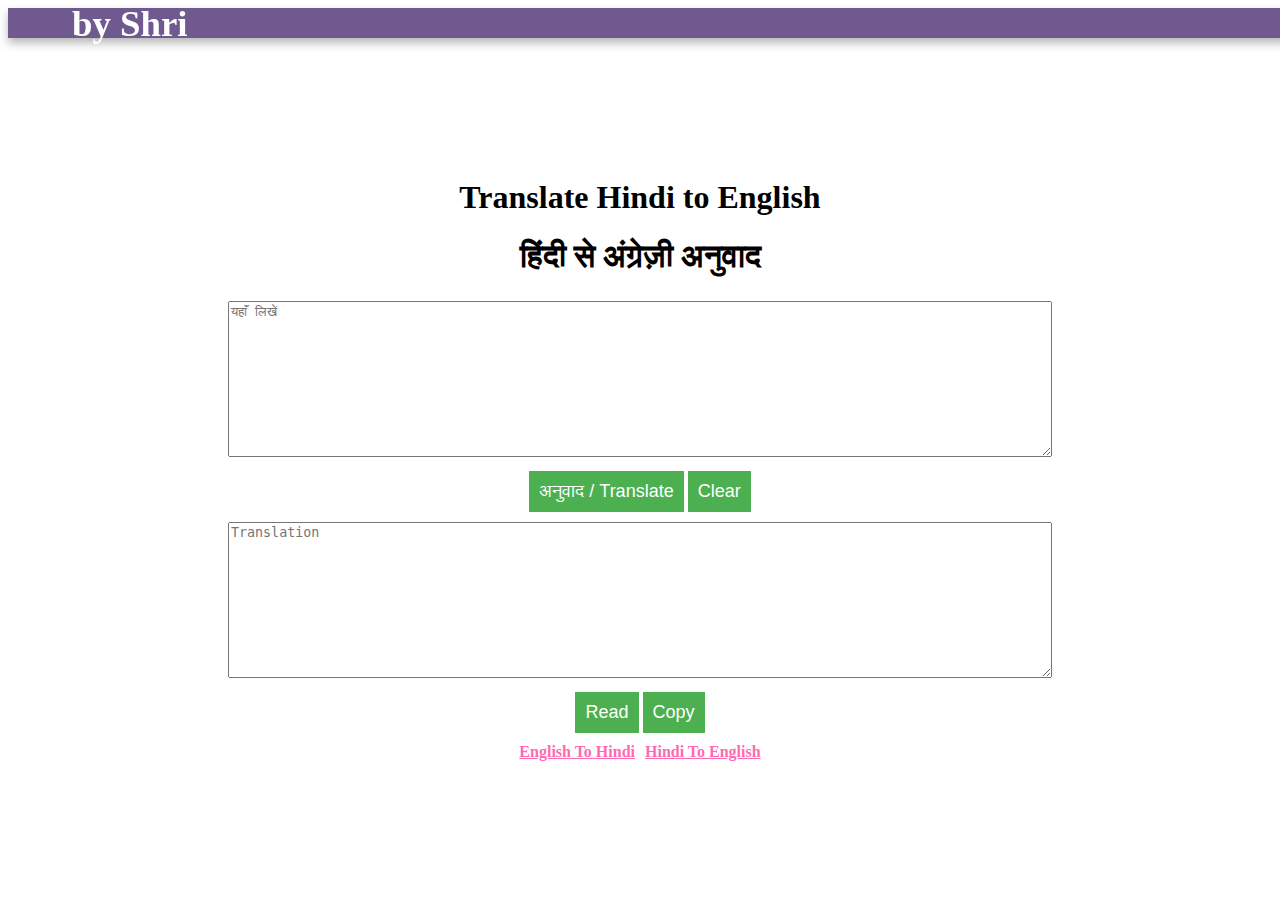
==== index.html @ f9fd670c "Update index.html" ====
<!DOCTYPE html>
<html lang="en">
<head>
  <meta charset="UTF-8" />
    <title>Hindi To English Translation</title>
  <meta name="viewport" content="width=device-width,initial-scale=1" />
  <meta name="description" content="hindi-to-english-translation" />
  <link rel="stylesheet" type="text/css" href="./css/style.css" />
   <link rel="stylesheet" type="text/css" href="./css/toastr.min.css" />
  <link rel="icon" href="favicon.png">
  <script async src="https://pagead2.googlesyndication.com/pagead/js/adsbygoogle.js?client=ca-pub-7355299670007391"
     crossorigin="anonymous"></script>
  <script async src="https://www.googletagmanager.com/gtag/js?id=G-0LNX21BLG1"></script>
  <script src="https://ajax.googleapis.com/ajax/libs/jquery/3.6.3/jquery.min.js"></script>
  
  <script>
    window.dataLayer = window.dataLayer || [];
    function gtag(){dataLayer.push(arguments);}
    gtag('js', new Date());
  
    gtag('config', 'G-0LNX21BLG1');
  </script>




      <script>

// Prevent forms from submitting.
function preventFormSubmit() {
        var forms = document.querySelectorAll('form');
        for (var i = 0; i < forms.length; i++) {
          forms[i].addEventListener('submit', function(event) {
            event.preventDefault();
          });
        }
      }
     // window.addEventListener('load', preventFormSubmit);


      function handleFormSubmit(formObject) {
        google.script.run.withSuccessHandler(onSuccess).translate(formObject);
      }

      function onSuccess(numUnread) {
        var div = document.getElementById('txtOutputLang');
        div.innerHTML =  numUnread;
      }

 
      </script>


<script type="text/javascript">

  //Disable right
  document.addEventListener("contextmenu", (e) => {
  e.preventDefault();
  }, false);

    document.addEventListener("keydown", (e) => {
    if ( e.keyCode==123) {
    e.stopPropagation();
    e.preventDefault();
    }
    });
    
     
    
      
</script>




</head>
<body>

  <nav class="navbar">
    <div class="navbar-container container">
        <input type="checkbox" name="" id="">
        <div class="hamburger-lines">
            <span class="line line1"></span>
            <span class="line line2"></span>
            <span class="line line3"></span>
        </div>
        <ul class="menu-items">
         <!-- <li><a href="#">Home</a></li>
            <li><a href="#">About</a></li>
            <li><a href="#">Category</a></li>
            <li><a href="#">Menu</a></li>
            <li><a href="#">Testimonial</a></li>
            <li><a href="#">Contact</a></li>-->  
        </ul>
         <h1 class="logo">by Shri</h1>
    </div>
</nav>

  
 

 <div style="height: 150px;">

  <script async src="https://pagead2.googlesyndication.com/pagead/js/adsbygoogle.js?client=ca-pub-7355299670007391"
   crossorigin="anonymous"></script>
<!-- header -->
<ins class="adsbygoogle"
   style="display:block"
   data-ad-client="ca-pub-7355299670007391"
   data-ad-slot="7062294260"
   data-ad-format="auto"
   data-full-width-responsive="true"></ins>
<script>
   (adsbygoogle = window.adsbygoogle || []).push({});
</script>

</div>
  
  <div style="text-align: center;">
  <h1>Translate Hindi to English </h1>
  <h1>हिंदी से अंग्रेज़ी अनुवाद </h1>
  
</div>

<form id="myForm" ></form>

  <table cellspacing="0" cellpadding="5" align="center">

    <tr style="display: none;">

      <td>
        <select id="ddlSrcLang" name="source_lang">
          <option value="hi">Hindi</option>
          <option value="auto">Auto Detect</option>
          <option value="en">English</option>
         </select>

         <select id="ddlTargetLang" name="target_lang">
          <option value="en">English</option>
          <option value="hi">Hindi</option>
         </select>

      </td>

     <!-- <td>
        <select id="ddlTargetLang" name="target_lang">
          <option value="en">English</option>
          <option value="hi">Hindi</option>
         </select>
      </td> -->
    </tr>



    <tr >
      
       <td rowspan="0" style="width: 40%;">
      
        <script async src="https://pagead2.googlesyndication.com/pagead/js/adsbygoogle.js?client=ca-pub-7355299670007391"
        crossorigin="anonymous"></script>
   <!-- VerticalLeft -->
   <ins class="adsbygoogle"
        style="display:block"
        data-ad-client="ca-pub-7355299670007391"
        data-ad-slot="2164356651"
        data-ad-format="auto"
        data-full-width-responsive="true"></ins>
   <script>
        (adsbygoogle = window.adsbygoogle || []).push({});
   </script>
      
      
      </td>
      
      
      <td><textarea id="txtInputLang" 
        rows="10" cols="100" placeholder="यहाँ लिखें"></textarea>
      </td>
      
       <td rowspan="0" style="width: 40%;">
      
        <script async src="https://pagead2.googlesyndication.com/pagead/js/adsbygoogle.js?client=ca-pub-7355299670007391"
        crossorigin="anonymous"></script>
   <!-- VerticalLeft -->
   <ins class="adsbygoogle"
        style="display:block"
        data-ad-client="ca-pub-7355299670007391"
        data-ad-slot="2164356651"
        data-ad-format="auto"
        data-full-width-responsive="true"></ins>
   <script>
        (adsbygoogle = window.adsbygoogle || []).push({});
   </script>

      
      </td>
     
    </tr>


      <!-- Translate  & clear Button -->
    <tr >
      
      <td style="text-align: center;">
       <!--  <input type="submit" value="Translate re">-->
        <button id="btnTranslate" class="button" value="Submit" type="button">अनुवाद / Translate</button>
        <button id="btnClear" class="button" type="button">Clear</button>
      </td>
     
    </tr>

         <!-- Translate Test -->

         <tr>
          <td><textarea  id="txtOutputLang" 
            rows="10" cols="100" placeholder="Translation"></textarea></td>

         </tr>

          <!-- Copy & Read  -->

          <tr>
            <td style="text-align: center;">
              <button class="button" id="speak-button">Read</button>
              <button class="button"  onclick="copyText()" id="btCopy">Copy</button>
      
            </td>
          </tr>



  </table>



   <!-- Links table -->
   <table cellspacing="0" cellpadding="5" align="center">
     <tr>

      <td>
        <b><a href="english-to-hindi-translation.htm" target="_self">English To Hindi</a></b>
      </td>

      <td>
        <b><a href="hindi-to-english-translation.htm" target="_self">Hindi To English</a></b>
      </td>


     </tr>
   </table>


</form>

  <script>
  function togglemenu() {
    var x = document.getElementById("nav");
    if (x.className === "nav") {
      x.className += " nav--open";
    } else {
      x.className = "nav";
    }
    var element = document.getElementById("menu-toggle");
    element.classList.toggle("menu-toggle--open");
  }
  </script>
  <script src="./js/translate.js"></script>
  <script src="./js/talk.js"></script>
  <script src="./js/utilities.js"></script>
  <script src="./js/toastr.min.js"></script>
</body>
</html>
---- css/style.css ----
#text-to-speech {
    display: flex;
    flex-direction: column;
    align-items: center;
  }
  
  #text {
    width: 300px;
    height: 100px;
    padding: 10px;
    margin-bottom: 10px;
  }
  
  .button {
    padding: 10px;
    font-size: 18px;
    background-color: #4CAF50;
    color: white;
    border: none;
    cursor: pointer;
  }


  a {
    color: hotpink;
  }
 

.html{
    font-size: 62.5%;
}

.navbar input[type="checkbox"],
.navbar .hamburger-lines{
    display: none;
}

.container{
    max-width: 1200px;
    width: 90%;
    margin: auto;
}

.navbar{
    box-shadow: 0px 5px 10px 0px #aaa;
    position: fixed;
    width: 100%;
    background: #563d7c;
    color: #000;
    opacity: 0.85;
    z-index: 100;
}

.navbar-container{
    display: flex;
    justify-content: space-between;
    height: 30px;
    align-items: center;
}

.menu-items{
    order: 2;
    display: flex;
}

.logo{
    order: 1;
    font-size: 2.3rem;
    color: white;
}

.menu-items li{
    list-style: none;
    margin-left: 1.5rem;
    font-size: 1.3rem;
}

.navbar a{
    color: #444;
    text-decoration: none;
    font-weight: 500;
    transition: color 0.3s ease-in-out;
}

.navbar a:hover{
    color: #117964;
}

@media (max-width: 768px){
    .navbar{
        opacity: 0.95;
    }

    .navbar-container input[type="checkbox"],
    .navbar-container .hamburger-lines{
        display: block;
    }

    .navbar-container{
        display: block;
        position: relative;
        height: 64px;
    }

    .navbar-container input[type="checkbox"]{
        position: absolute;
        display: block;
        height: 32px;
        width: 30px;
        top: 20px;
        left: 20px;
        z-index: 5;
        opacity: 0;
        cursor: pointer;
    }

    .navbar-container .hamburger-lines{
        display: block;
        height: 28px;
        width: 35px;
        position: absolute;
        top: 20px;
        left: 20px;
        z-index: 2;
        display: flex;
        flex-direction: column;
        justify-content: space-between;
    }

    .navbar-container .hamburger-lines .line{
        display: block;
        height: 4px;
        width: 100%;
        border-radius: 10px;
        background: #333;
    }
    
    .navbar-container .hamburger-lines .line1{
        transform-origin: 0% 0%;
        transition: transform 0.3s ease-in-out;
    }

    .navbar-container .hamburger-lines .line2{
        transition: transform 0.2s ease-in-out;
    }

    .navbar-container .hamburger-lines .line3{
        transform-origin: 0% 100%;
        transition: transform 0.3s ease-in-out;
    }

    .navbar .menu-items{
        padding-top: 100px;
        background: #fff;
        height: 100vh;
        max-width: 300px;
        transform: translate(-150%);
        display: flex;
        flex-direction: column;
        margin-left: -40px;
        padding-left: 40px;
        transition: transform 0.5s ease-in-out;
        box-shadow:  5px 0px 10px 0px #aaa;
        overflow: scroll;
    }

    .navbar .menu-items li{
        margin-bottom: 1.8rem;
        font-size: 1.1rem;
        font-weight: 500;
    }

    .logo{
        position: absolute;
        top: 10px;
        right: 15px;
        font-size: 2.5rem;
    }

    .navbar-container input[type="checkbox"]:checked ~ .menu-items{
        transform: translateX(0);
    }

    .navbar-container input[type="checkbox"]:checked ~ .hamburger-lines .line1{
        transform: rotate(45deg);
    }

    .navbar-container input[type="checkbox"]:checked ~ .hamburger-lines .line2{
        transform: scaleY(0);
    }

    .navbar-container input[type="checkbox"]:checked ~ .hamburger-lines .line3{
        transform: rotate(-45deg);
    }

}

@media (max-width: 500px){
    .navbar-container input[type="checkbox"]:checked ~ .logo{
        display: none;
    }
}
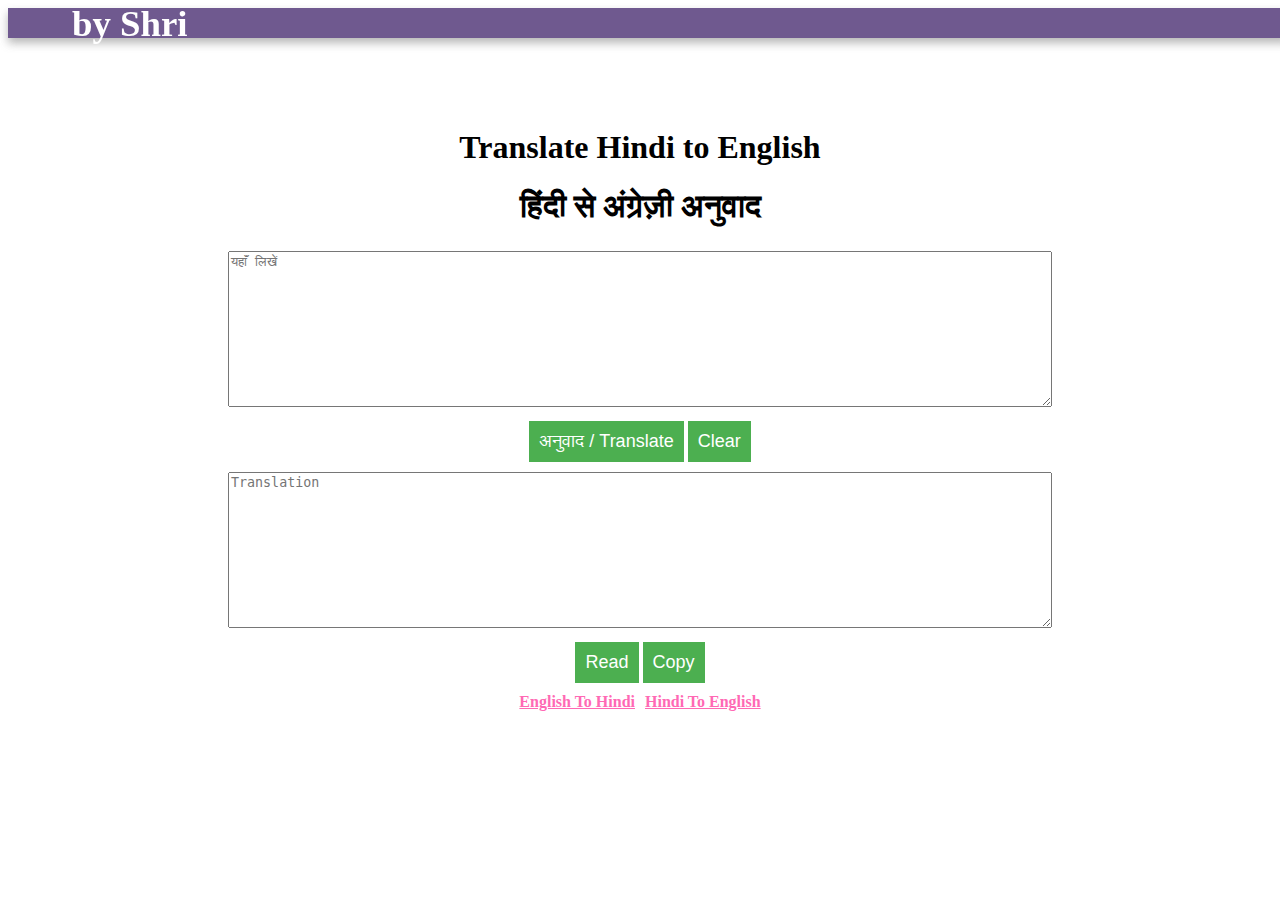
==== commit f168a14d: "Update index.html" ====
--- a/index.html
+++ b/index.html
@@ -99,7 +99,7 @@
   
  
 
- <div style="height: 150px;">
+ <div style="height: 100px;">
 
   <script async src="https://pagead2.googlesyndication.com/pagead/js/adsbygoogle.js?client=ca-pub-7355299670007391"
    crossorigin="anonymous"></script>
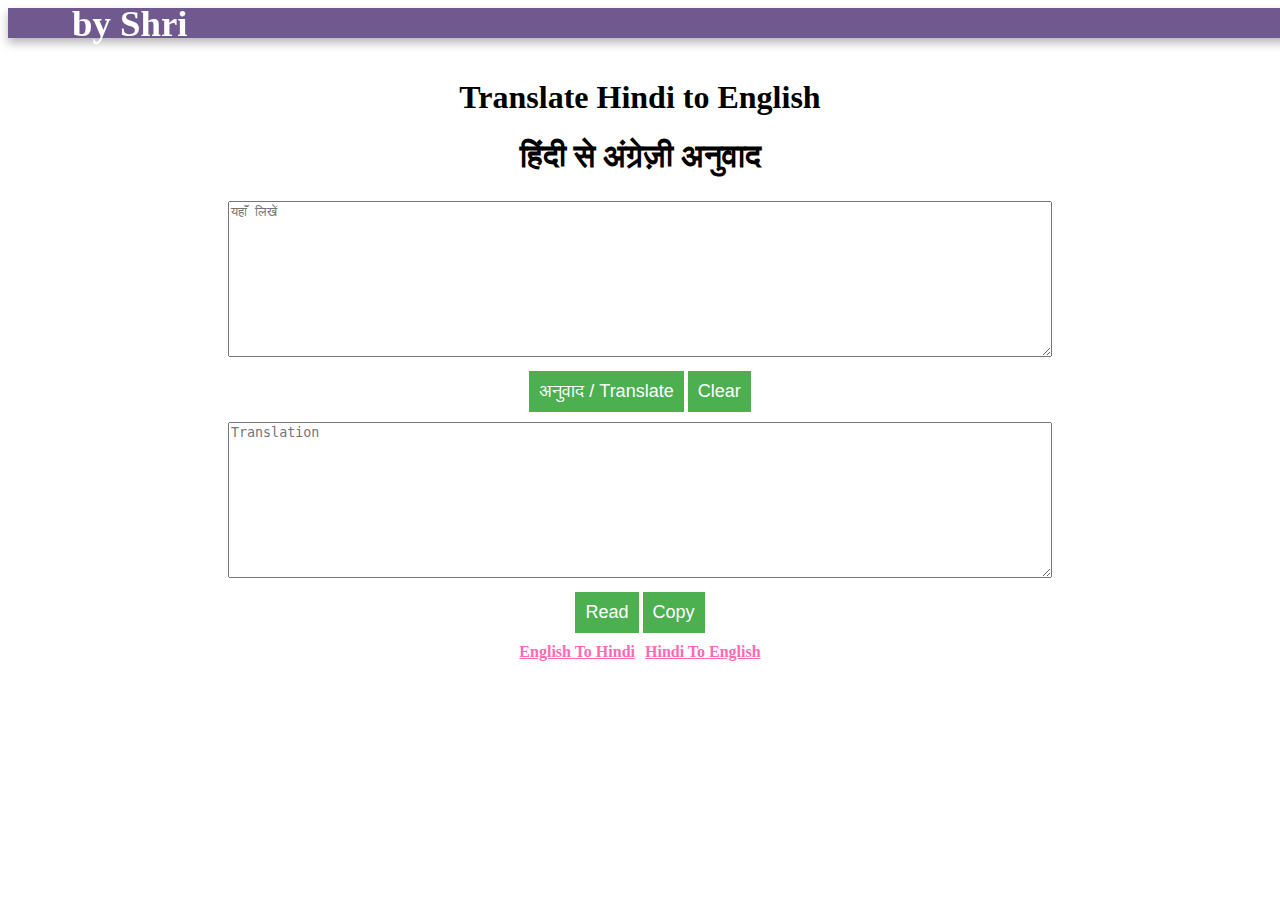
==== commit a91c7914: "Update index.html" ====
--- a/index.html
+++ b/index.html
@@ -99,7 +99,7 @@
   
  
 
- <div style="height: 100px;">
+ <div style="height: 50px;">
 
   <script async src="https://pagead2.googlesyndication.com/pagead/js/adsbygoogle.js?client=ca-pub-7355299670007391"
    crossorigin="anonymous"></script>
@@ -173,7 +173,7 @@
       </td>
       
       
-      <td><textarea id="txtInputLang" 
+      <td><textarea id="txtInputLang" class="hindiTxtbox"
         rows="10" cols="100" placeholder="यहाँ लिखें"></textarea>
       </td>
       
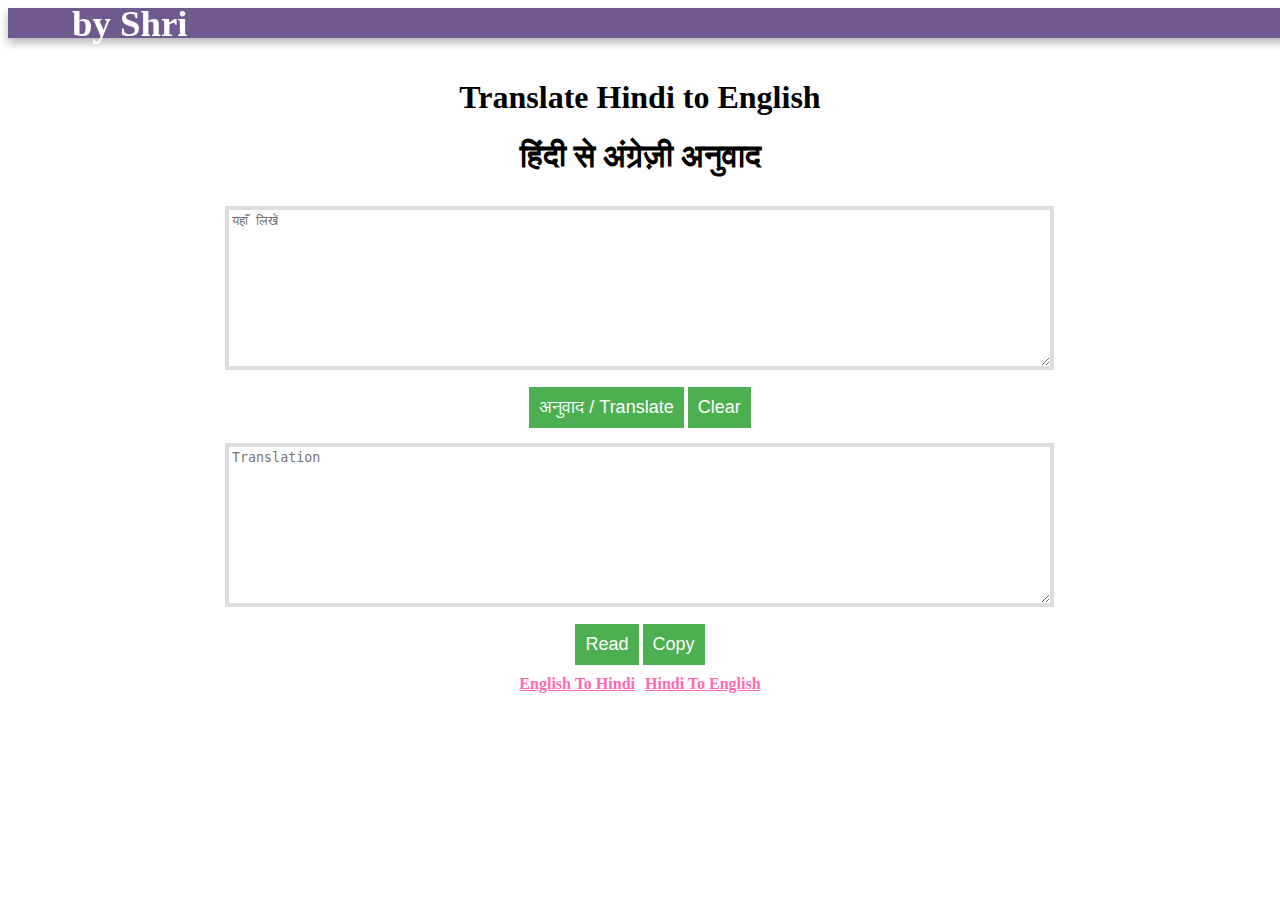
==== commit 118e7f71: "Update index.html" ====
--- a/index.html
+++ b/index.html
@@ -101,18 +101,7 @@
 
  <div style="height: 50px;">
 
-  <script async src="https://pagead2.googlesyndication.com/pagead/js/adsbygoogle.js?client=ca-pub-7355299670007391"
-   crossorigin="anonymous"></script>
-<!-- header -->
-<ins class="adsbygoogle"
-   style="display:block"
-   data-ad-client="ca-pub-7355299670007391"
-   data-ad-slot="7062294260"
-   data-ad-format="auto"
-   data-full-width-responsive="true"></ins>
-<script>
-   (adsbygoogle = window.adsbygoogle || []).push({});
-</script>
+
 
 </div>
   
@@ -203,8 +192,10 @@
       
       <td style="text-align: center;">
        <!--  <input type="submit" value="Translate re">-->
+        <img src="./images/15.gif" alt="HindiToEnglish" class="loadingImg" style="display: none;">
         <button id="btnTranslate" class="button" value="Submit" type="button">अनुवाद / Translate</button>
         <button id="btnClear" class="button" type="button">Clear</button>
+        <img src="./images/15.gif" alt="HindiToEnglish" class="loadingImg" style="display: none;">
       </td>
      
     </tr>
--- a/css/style.css
+++ b/css/style.css
@@ -200,3 +200,27 @@
         display: none;
     }
 }
+
+input:focus {
+    outline: none;
+    border-color: #26bf47;
+    box-shadow: 0 0 10px #26bf47;
+  }
+
+  input[type=text], textarea {
+    -webkit-transition: all 0.30s ease-in-out;
+    -moz-transition: all 0.30s ease-in-out;
+    -ms-transition: all 0.30s ease-in-out;
+    -o-transition: all 0.30s ease-in-out;
+    outline: none;
+    padding: 3px 0px 3px 3px;
+    margin: 5px 1px 3px 0px;
+    border: 4px solid #DDDDDD;
+  }
+   
+  input[type=text]:focus, textarea:focus {
+    box-shadow: 0 0 5px rgba(81, 203, 238, 1);
+    padding: 3px 0px 3px 3px;
+    margin: 5px 1px 3px 0px;
+    border: 1px solid #0dff42;
+  }
